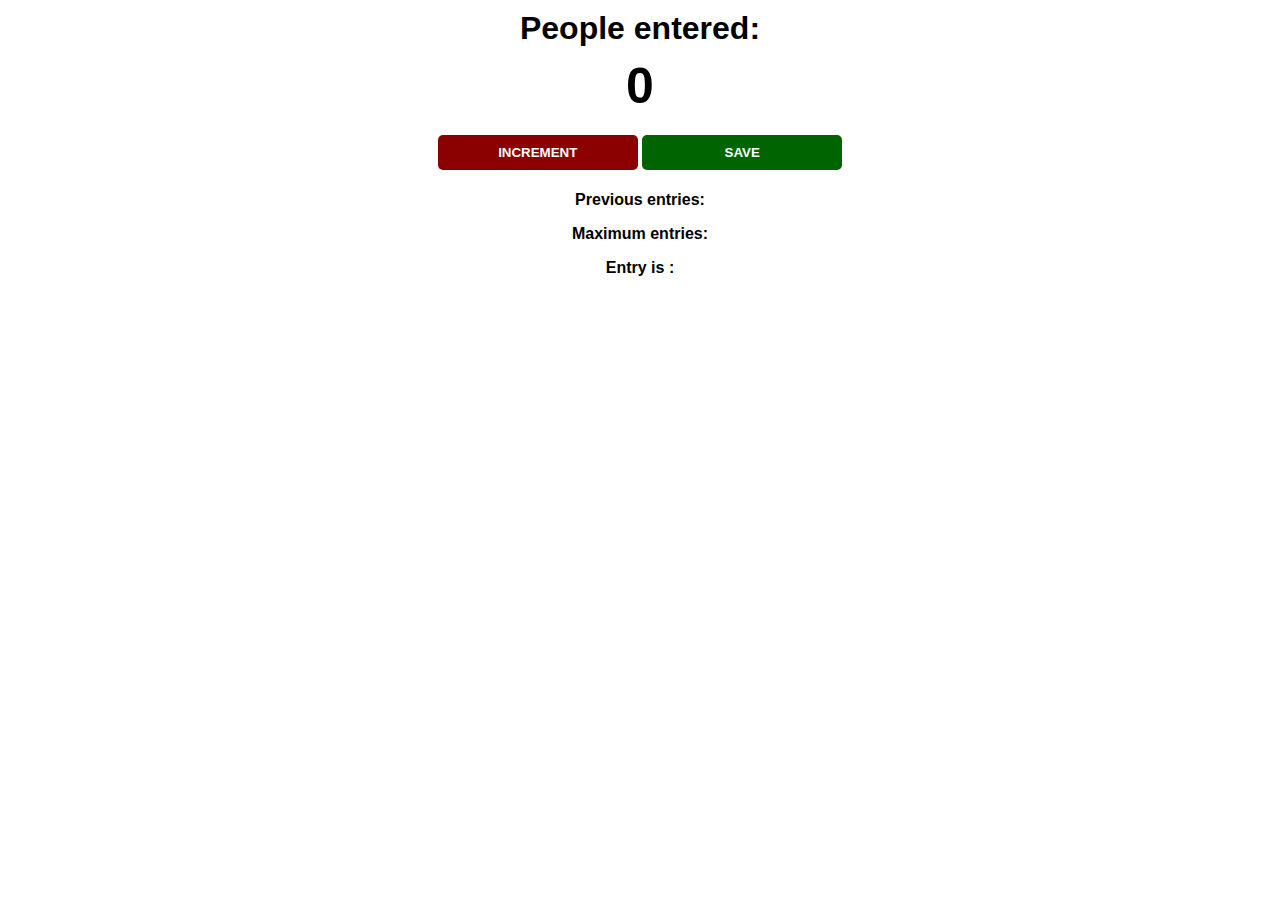
==== index.html @ 4dfaba13 "[NEW] Added counting feature" ====
<html>

<head>
    <link rel="stylesheet" href="index.css" />
</head>

<body>
    <h1>People entered:</h1>
    <h2 id="count-el">0</h2>
    <button id="increment-btn" onclick="increment()">INCREMENT</button>
    <button id="save-btn" onclick="save()">SAVE</button>
    <p>Previous entries:</p>
    <p id="save-el"></p>
    <p>Maximum entries:</p>
    <p id="max-el"></p>
    <p>Entry is :</p>
    <p id="is-odd-el"></p>
    <script src="index.js"></script>
</body>

</html>
---- index.css ----
body {
    background-size: cover;
    font-family: -apple-system, BlinkMacSystemFont, "Segoe UI", Roboto, Oxygen, Ubuntu, Cantarell, "Open Sans", "Helvetica Neue", sans-serif;
    font-weight: bold;
    text-align: center;
}

h1 {
    margin-top: 10px;
    margin-bottom: 10px;
}

h2 {
    font-size: 50px;
    margin-top: 0;
    margin-bottom: 20px;
}

button {
    border: none;
    padding-top: 10px;
    padding-bottom: 10px;
    color: white;
    font-weight: bold;
    width: 200px;
    margin-bottom: 5px;
    border-radius: 5px;
}

#increment-btn {
    background: darkred;
}

#save-btn {
    background: darkgreen;
}
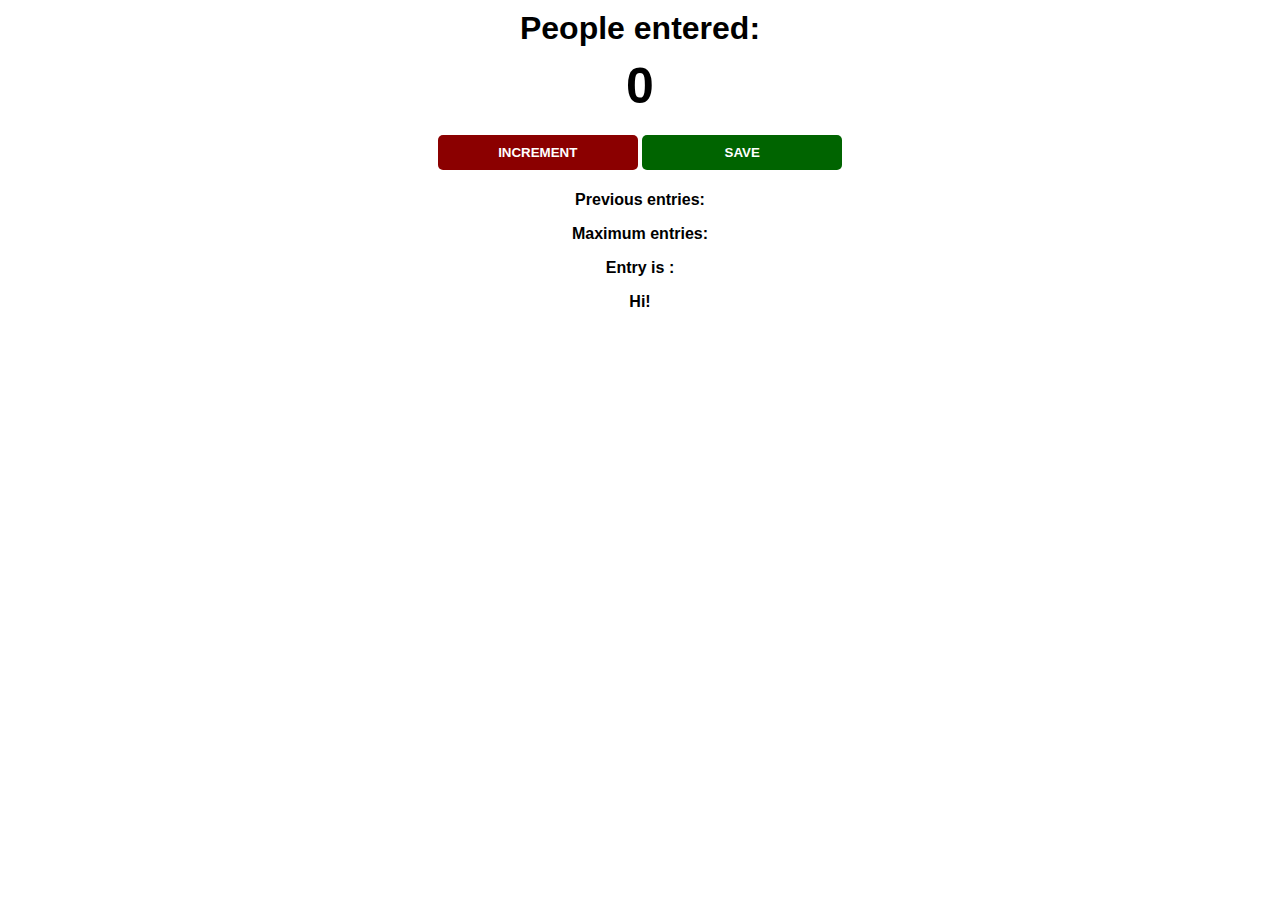
==== commit b442ad05: "[UPDATE] Added very important p" ====
--- a/index.html
+++ b/index.html
@@ -1,10 +1,9 @@
 <html>
+  <head>
+    <link rel="stylesheet" href="index.css" />
+  </head>
 
-<head>
-    <link rel="stylesheet" href="index.css" />
-</head>
-
-<body>
+  <body>
     <h1>People entered:</h1>
     <h2 id="count-el">0</h2>
     <button id="increment-btn" onclick="increment()">INCREMENT</button>
@@ -15,7 +14,7 @@
     <p id="max-el"></p>
     <p>Entry is :</p>
     <p id="is-odd-el"></p>
+    <p>Hi!</p>
     <script src="index.js"></script>
-</body>
-
-</html>+  </body>
+</html>
